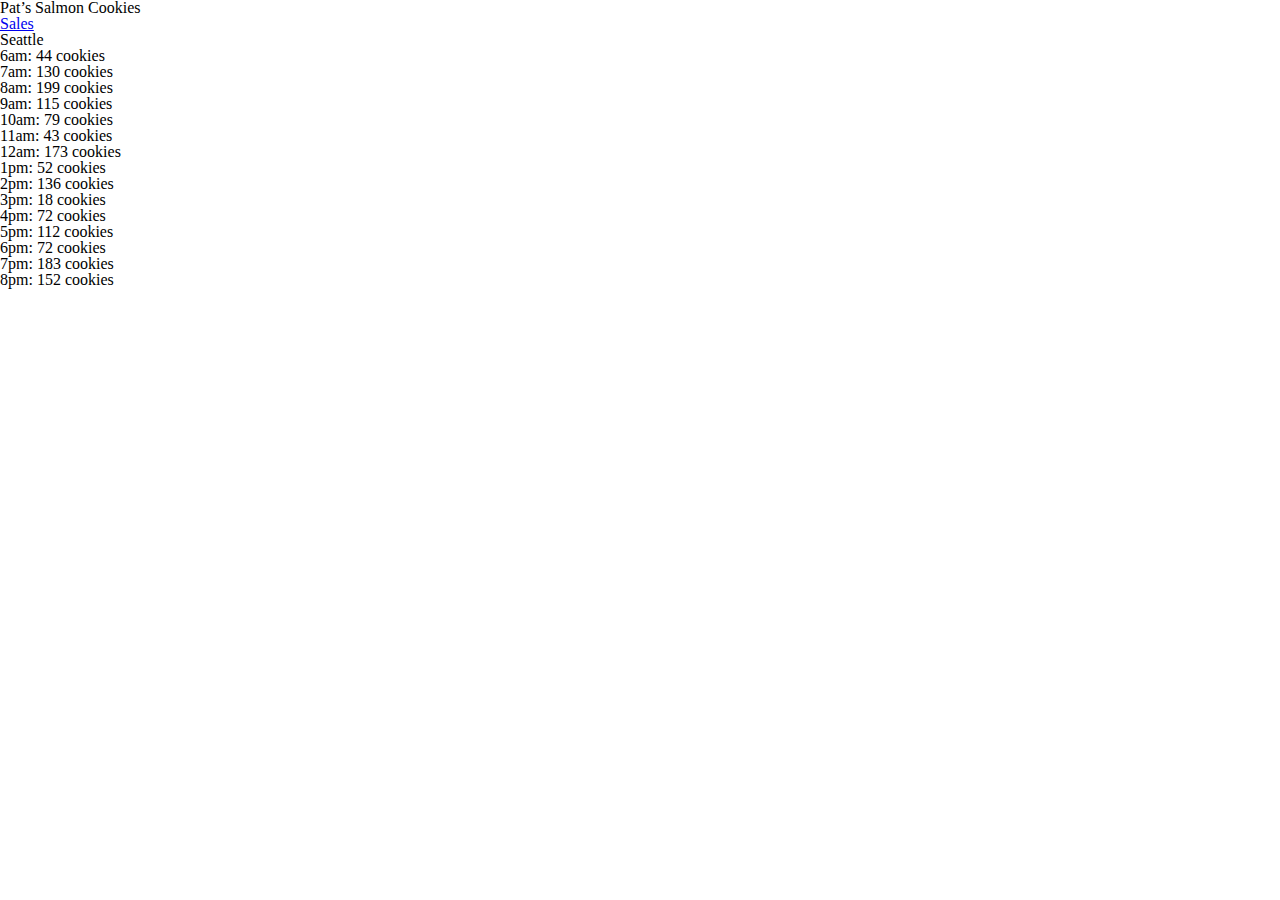
==== index.html @ b64a0ac2 "added seattle location" ====
<!DOCTYPE html>
<html lang="en">
<head>
  <meta charset="UTF-8">
  <meta http-equiv="X-UA-Compatible" content="IE=edge">
  <meta name="viewport" content="width=device-width, initial-scale=1.0">
  <title>Pat’s Salmon Cookies</title>
  <link href="css/reset.css" type="text/css" rel="stylesheet"/>
  <link href="css/style.css" type="text/css" rel="stylesheet"/>
</head>
<body>
  <header>Pat’s Salmon Cookies</header>
  <main>
<h2><a href = "sales.html">Sales</a></h2>
<div id = "shopProfiles">

  
</div>

  </main>
  <script src="js/app.js"> </script>

</body>
</html>
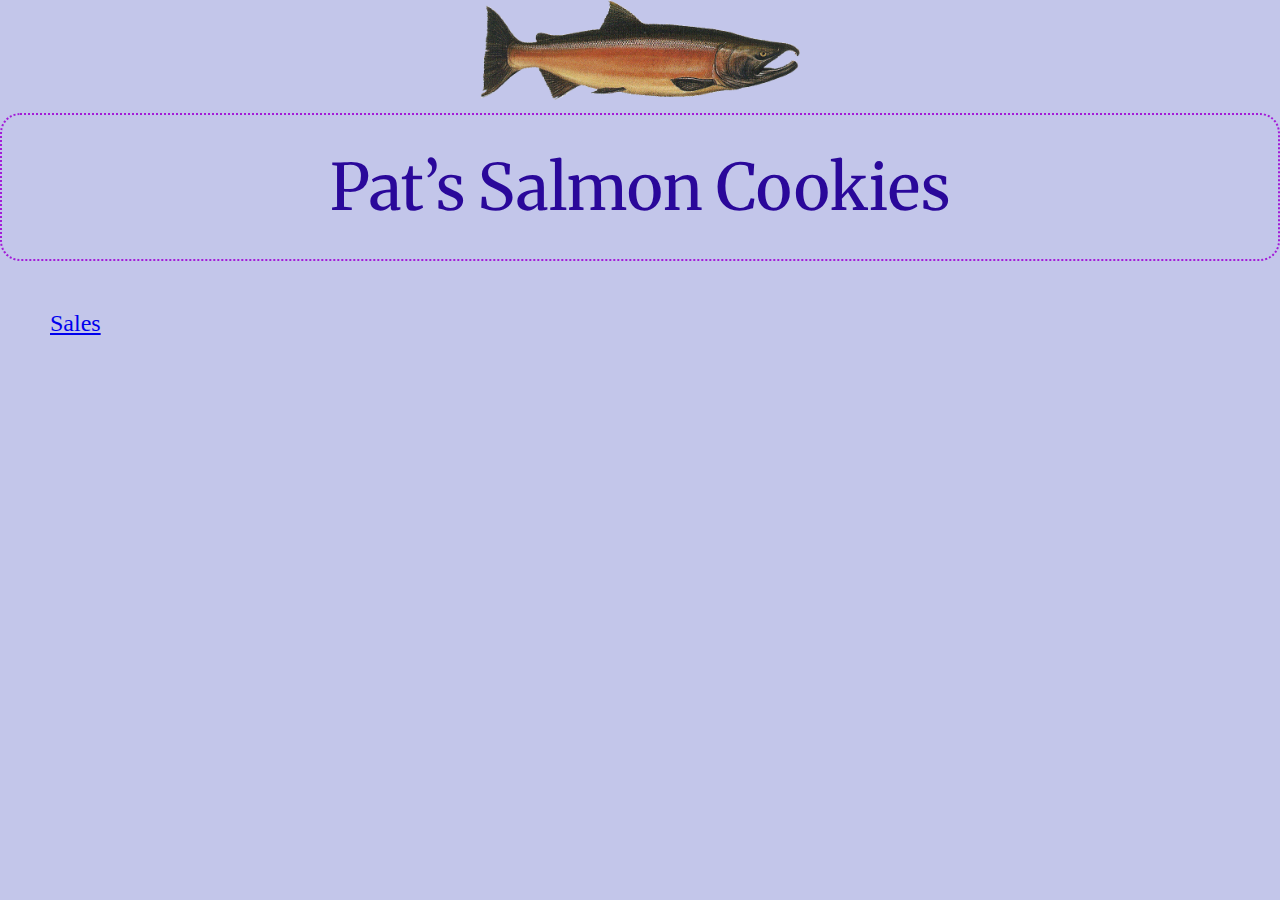
==== commit 0ed6375c: "added .eslintrc.json" ====
--- a/index.html
+++ b/index.html
@@ -1,24 +1,28 @@
 <!DOCTYPE html>
 <html lang="en">
+
 <head>
   <meta charset="UTF-8">
   <meta http-equiv="X-UA-Compatible" content="IE=edge">
   <meta name="viewport" content="width=device-width, initial-scale=1.0">
+  <link rel="preconnect" href="https://fonts.googleapis.com">
+<link rel="preconnect" href="https://fonts.gstatic.com" crossorigin>
+<link href="https://fonts.googleapis.com/css2?family=Merriweather:ital,wght@1,300&display=swap" rel="stylesheet">
   <title>Pat’s Salmon Cookies</title>
-  <link href="css/reset.css" type="text/css" rel="stylesheet"/>
-  <link href="css/style.css" type="text/css" rel="stylesheet"/>
+  <link href="css/reset.css" type="text/css" rel="stylesheet" />
+  <link href="css/style.css" type="text/css" rel="stylesheet" />
 </head>
+
 <body>
-  <header>Pat’s Salmon Cookies</header>
+  <div style= "text-align: center;">
+  <img src ="img/salmon.png">
+</div>
+  <h1>Pat’s Salmon Cookies</h1>
   <main>
-<h2><a href = "sales.html">Sales</a></h2>
-<div id = "shopProfiles">
-
-  
-</div>
+    <h2><a href="sales.html">Sales</a></h2>
 
   </main>
-  <script src="js/app.js"> </script>
 
 </body>
+
 </html>--- a/css/style.css
+++ b/css/style.css
@@ -0,0 +1,39 @@
+body{
+  background-color: rgb(195, 198, 234);
+}
+
+h1{
+    font-size: 5vw;
+    font-family: 'Merriweather', serif;
+    text-align: center;
+    padding-top: 40px;
+    padding-bottom: 40px;
+    color:rgb(42, 8, 154);
+    border: 2px dotted  rgb(163, 27, 216);
+    border-radius: 20px;
+    margin-top: 10px;
+    margin-bottom: 10px;;
+  }
+
+  h2{
+
+    margin-top: 50px;
+    margin-left: 50px;
+    font-size: x-large;
+  
+  }
+ 
+
+  img{
+   height:100px;
+  display:inline-flex;
+  justify-content: center;
+  }
+
+  ul{
+    color:rgb(61, 43, 196);
+    font-family: Arial, Helvetica, sans-serif;
+    line-height: 150%;
+    margin-left: 50px;;
+   
+  }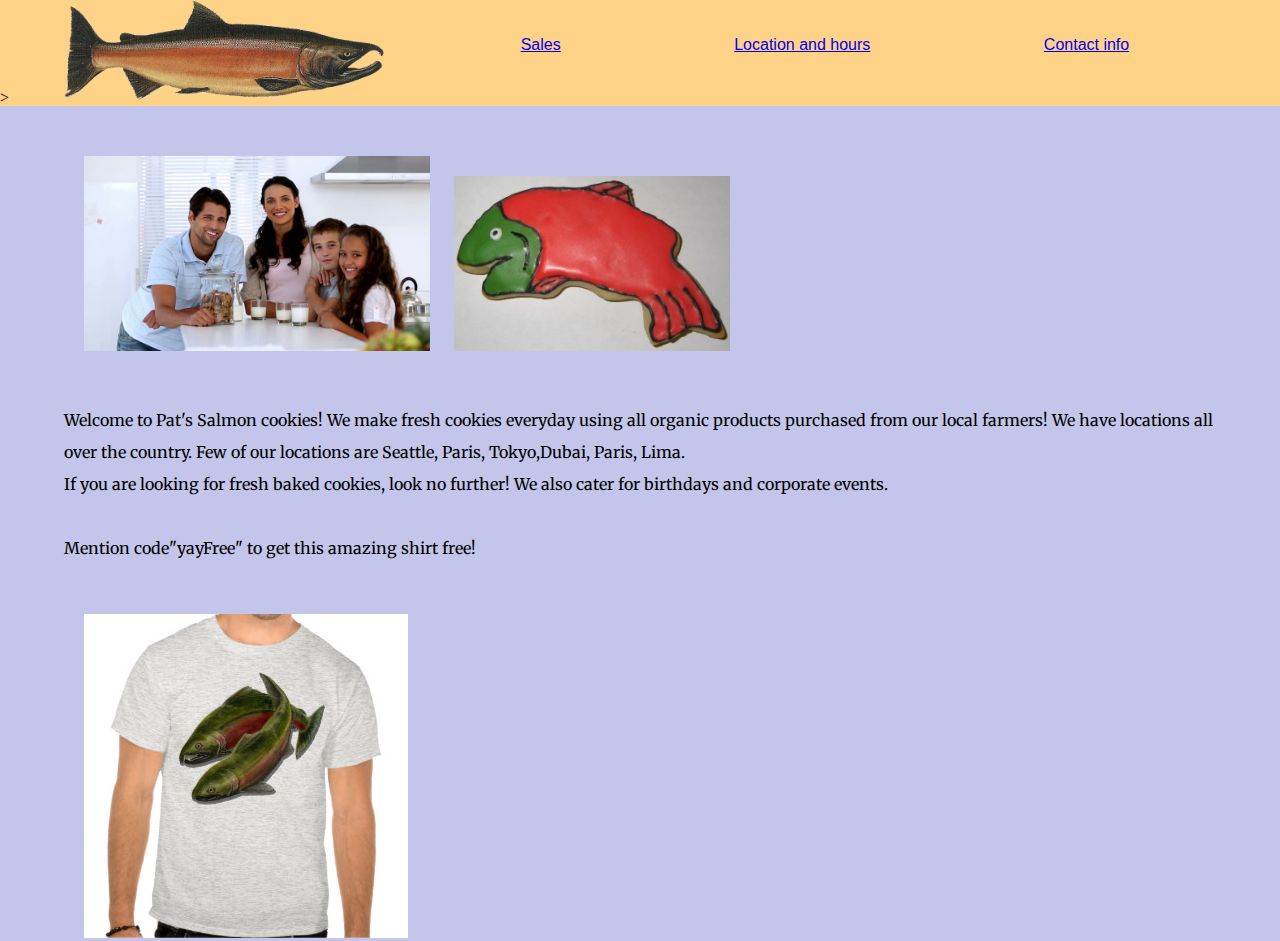
==== commit 2d27abbc: "added functionality to webpage" ====
--- a/index.html
+++ b/index.html
@@ -5,6 +5,9 @@
   <meta charset="UTF-8">
   <meta http-equiv="X-UA-Compatible" content="IE=edge">
   <meta name="viewport" content="width=device-width, initial-scale=1.0">
+  <link rel="preconnect" href="https://fonts.googleapis.com">
+  <link rel="preconnect" href="https://fonts.gstatic.com" crossorigin>
+  <link href="https://fonts.googleapis.com/css2?family=Merriweather:ital,wght@1,300&display=swap" rel="stylesheet">
   <link rel="preconnect" href="https://fonts.googleapis.com">
 <link rel="preconnect" href="https://fonts.gstatic.com" crossorigin>
 <link href="https://fonts.googleapis.com/css2?family=Merriweather:ital,wght@1,300&display=swap" rel="stylesheet">
@@ -14,15 +17,44 @@
 </head>
 
 <body>
-  <div style= "text-align: center;">
-  <img src ="img/salmon.png">
-</div>
-  <h1>Pat’s Salmon Cookies</h1>
+  <div style="text-align: center;">
+    <!-- <img src ="img/salmon.png"> -->
+  </div>
+  <!-- <h1>Pat’s Salmon Cookies</h1> -->
+
+  <!-- <h2><a href="sales.html">Sales</a></h2> -->
+  <header>
+    <nav>
+      <img src="img/salmon.png" alt="logo for the website">
+      <ul>
+        <li><a href="sales.html">Sales </a></li>
+        <li><a href="location.html">Location and hours</a></li>
+        <li><a href="contact.html">Contact info </a></li>
+      </ul>
+    </nav>>
+  </header>
+
   <main>
-    <h2><a href="sales.html">Sales</a></h2>
+   
+   
+    <section>
+      <img src="img/family.jpeg" alt="pic of a happy family">
+  
+    
+      <img src="img/frosted-cookie.jpeg" alt="frosted fish 
+      cookies">
+      
+      <article>
+      <p>Welcome to Pat's Salmon cookies! We make fresh cookies everyday using all organic products purchased from our local farmers! We have locations all over the country. Few of our locations are Seattle, Paris, Tokyo,Dubai, Paris, Lima.<br> If you are looking for fresh baked cookies, look no further! We also cater for birthdays and corporate events. <br><br> Mention code"yayFree" to get this amazing shirt free!</p>
+      <img src="img/shirt.jpeg">
+    </article>
+    </section>
 
   </main>
 
+<footer>
+  
+</footer>
 </body>
 
 </html>--- a/css/style.css
+++ b/css/style.css
@@ -1,3 +1,4 @@
+
 body{
   background-color: rgb(195, 198, 234);
 }
@@ -31,9 +32,95 @@
   }
 
   ul{
-    color:rgb(61, 43, 196);
+    color:rgb(225, 145, 75);
     font-family: Arial, Helvetica, sans-serif;
     line-height: 150%;
     margin-left: 50px;;
    
-  }+  }
+
+  tr {
+ 
+    background-color: #e5a22e;
+    text-align: center;
+  }
+  
+  th {
+    margin-top: 50px;
+    padding: 20px;
+    border: 2px dotted;
+    border-color: rgb(170, 93, 10);
+
+  }
+  
+  td {
+    padding: 20px;
+    border: 2px dotted;
+    border-color:rgb(170, 93, 10);
+  }
+
+  header{
+    background-color: #ffd387;
+  }
+
+  nav{
+    height: 90px;
+    width: 90%;
+    display: flex;
+    flex-direction: row;
+    justify-content: center;
+    margin: auto;
+   
+  }
+
+  nav ul{
+    width:90%;
+    display: flex;
+    flex-direction: row;
+    justify-content: space-around;
+    align-items: center;
+  
+  }
+
+  main{
+    width: 90%;
+    margin: auto;
+  }
+  main ul{
+    display: flex;
+    flex-direction: row;
+    justify-content: space-between;
+  }
+
+  
+
+  section img{
+  
+    height:auto;
+    padding-top: 50px;
+    max-width: 30%;
+    height:auto;
+    padding-left: 20px;
+  }
+
+  /* section p{
+    display: flex;
+    flex-direction: row; 
+    justify-content: space-between;
+  } */
+
+
+  p{
+    margin-top: 50px;
+    /* height:300px;
+    display: flex;
+    flex-direction: row; */
+    line-height: 2em;
+font-family: 'Merriweather', serif;
+
+
+  }
+ article img{
+  max-width: 50%;
+  height:auto;
+ }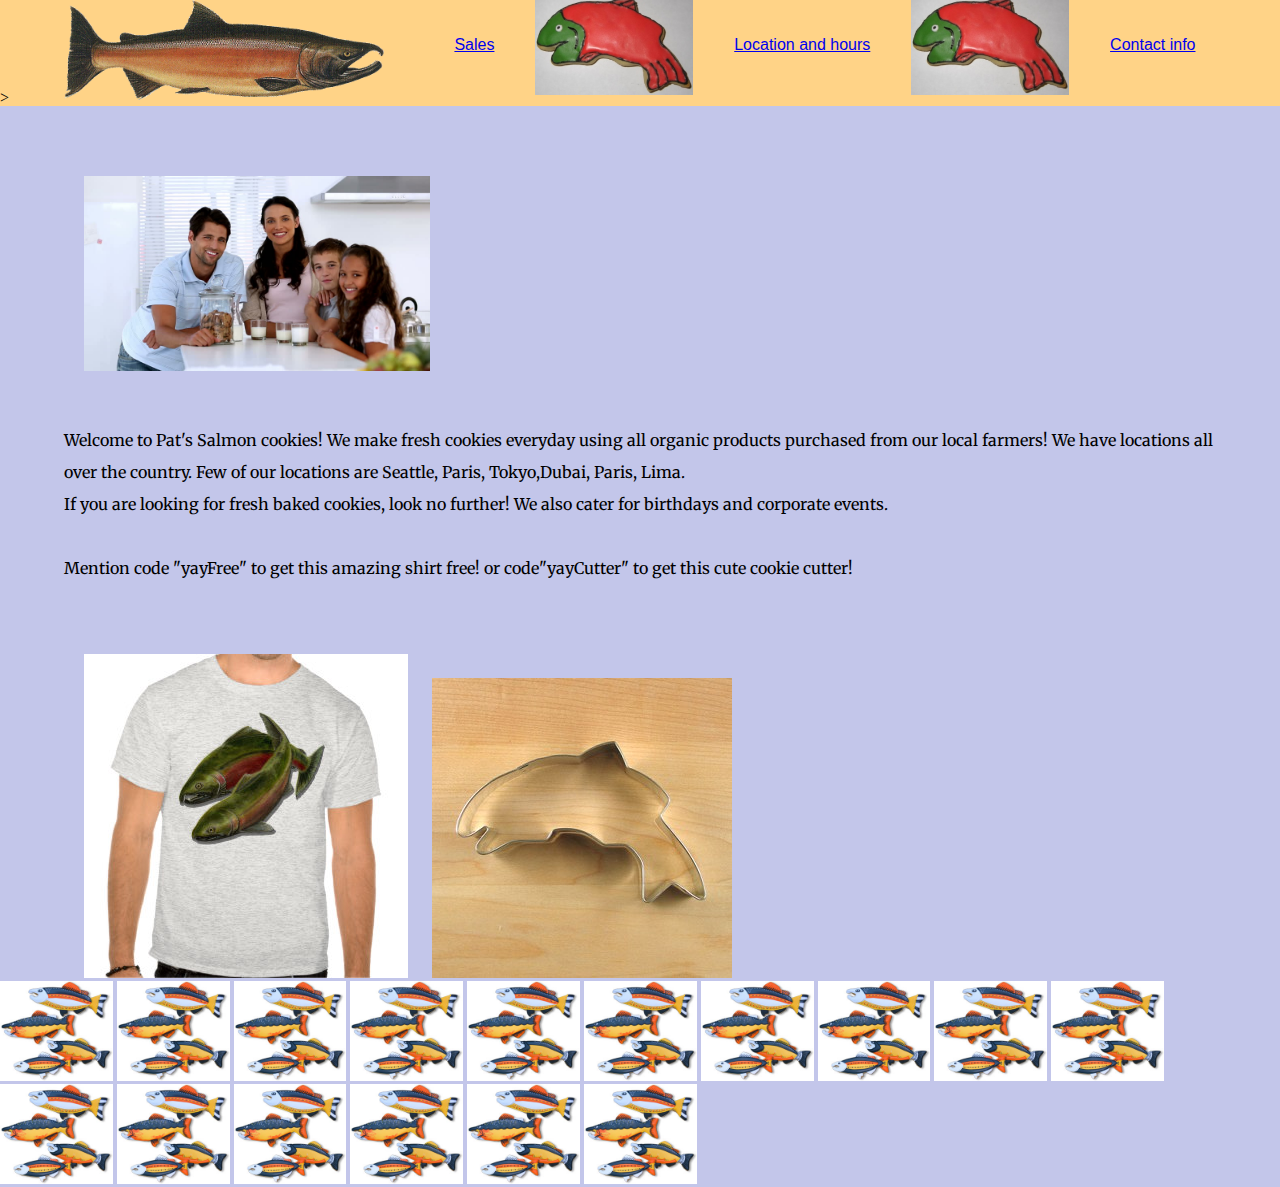
==== commit 104aeb10: "added some code for footer" ====
--- a/index.html
+++ b/index.html
@@ -9,6 +9,12 @@
   <link rel="preconnect" href="https://fonts.gstatic.com" crossorigin>
   <link href="https://fonts.googleapis.com/css2?family=Merriweather:ital,wght@1,300&display=swap" rel="stylesheet">
   <link rel="preconnect" href="https://fonts.googleapis.com">
+<link rel="preconnect" href="https://fonts.gstatic.com" crossorigin>
+<link href="https://fonts.googleapis.com/css2?family=Merriweather:ital,wght@1,300&display=swap" rel="stylesheet">
+<link rel="preconnect" href="https://fonts.googleapis.com">
+<link rel="preconnect" href="https://fonts.gstatic.com" crossorigin>
+<link href="https://fonts.googleapis.com/css2?family=Merriweather:ital,wght@1,300&display=swap" rel="stylesheet">
+<link rel="preconnect" href="https://fonts.googleapis.com">
 <link rel="preconnect" href="https://fonts.gstatic.com" crossorigin>
 <link href="https://fonts.googleapis.com/css2?family=Merriweather:ital,wght@1,300&display=swap" rel="stylesheet">
   <title>Pat’s Salmon Cookies</title>
@@ -28,7 +34,9 @@
       <img src="img/salmon.png" alt="logo for the website">
       <ul>
         <li><a href="sales.html">Sales </a></li>
+        <img src="img/frosted-cookie.jpeg">
         <li><a href="location.html">Location and hours</a></li>
+        <img src="img/frosted-cookie.jpeg">
         <li><a href="contact.html">Contact info </a></li>
       </ul>
     </nav>>
@@ -41,20 +49,29 @@
       <img src="img/family.jpeg" alt="pic of a happy family">
   
     
-      <img src="img/frosted-cookie.jpeg" alt="frosted fish 
-      cookies">
-      
+  
       <article>
-      <p>Welcome to Pat's Salmon cookies! We make fresh cookies everyday using all organic products purchased from our local farmers! We have locations all over the country. Few of our locations are Seattle, Paris, Tokyo,Dubai, Paris, Lima.<br> If you are looking for fresh baked cookies, look no further! We also cater for birthdays and corporate events. <br><br> Mention code"yayFree" to get this amazing shirt free!</p>
+      <p>Welcome to Pat's Salmon cookies! We make fresh cookies everyday using all organic products purchased from our local farmers! We have locations all over the country. Few of our locations are Seattle, Paris, Tokyo,Dubai, Paris, Lima.<br> If you are looking for fresh baked cookies, look no further! We also cater for birthdays and corporate events. <br><br> Mention code "yayFree" to get this amazing shirt free! or code"yayCutter" to get this cute cookie cutter!</p>
       <img src="img/shirt.jpeg">
+      <img src="img/cutter.jpeg" alt="cookie cutter">
     </article>
     </section>
 
   </main>
 
 <footer>
-  
-</footer>
+  <img src="img/fish.jpeg">
+  <img src="img/fish.jpeg">  
+  <img src="img/fish.jpeg">
+  <img src="img/fish.jpeg">   <img src="img/fish.jpeg">
+  <img src="img/fish.jpeg">   <img src="img/fish.jpeg">
+  <img src="img/fish.jpeg"> 
+  <img src="img/fish.jpeg">
+  <img src="img/fish.jpeg">   <img src="img/fish.jpeg">
+  <img src="img/fish.jpeg">   <img src="img/fish.jpeg">
+  <img src="img/fish.jpeg">   <img src="img/fish.jpeg">
+  <img src="img/fish.jpeg"> 
+
 </body>
 
 </html>--- a/css/style.css
+++ b/css/style.css
@@ -103,18 +103,10 @@
     padding-left: 20px;
   }
 
-  /* section p{
-    display: flex;
-    flex-direction: row; 
-    justify-content: space-between;
-  } */
-
+ 
 
   p{
     margin-top: 50px;
-    /* height:300px;
-    display: flex;
-    flex-direction: row; */
     line-height: 2em;
 font-family: 'Merriweather', serif;
 
@@ -123,4 +115,27 @@
  article img{
   max-width: 50%;
   height:auto;
- }+ }
+
+ form{
+
+  border: 3px solid rgb(249, 106, 44);
+  margin-bottom: 30px;
+  margin-top: 50px;
+ }
+
+input {
+  /* display: block; */
+  margin-bottom: 25px;
+  justify-content: center;
+}
+
+main img{
+  margin-top: 20px;
+}
+
+button:hover{
+
+  background-color: #e5a22e;
+  
+}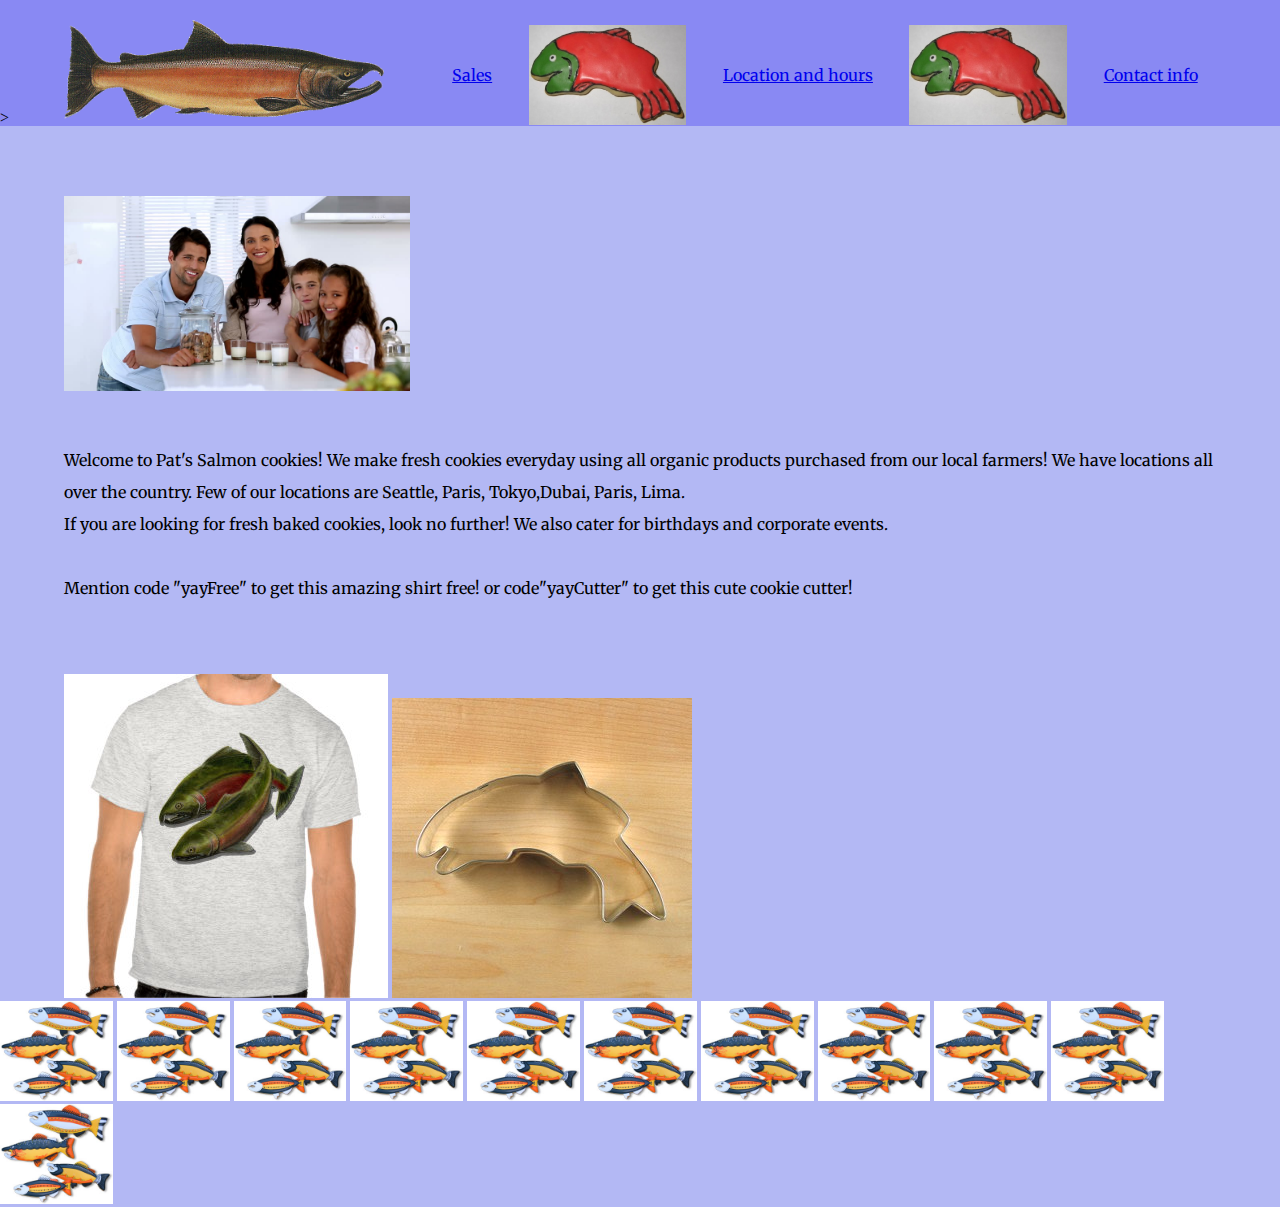
==== commit f1e646e7: "changed footer image" ====
--- a/index.html
+++ b/index.html
@@ -68,9 +68,6 @@
   <img src="img/fish.jpeg"> 
   <img src="img/fish.jpeg">
   <img src="img/fish.jpeg">   <img src="img/fish.jpeg">
-  <img src="img/fish.jpeg">   <img src="img/fish.jpeg">
-  <img src="img/fish.jpeg">   <img src="img/fish.jpeg">
-  <img src="img/fish.jpeg"> 
 
 </body>
 
--- a/css/style.css
+++ b/css/style.css
@@ -1,6 +1,6 @@
 
 body{
-  background-color: rgb(195, 198, 234);
+  background-color: rgb(179, 184, 244);
 }
 
 h1{
@@ -32,6 +32,7 @@
   }
 
   ul{
+    padding-top: 20px;
     color:rgb(225, 145, 75);
     font-family: Arial, Helvetica, sans-serif;
     line-height: 150%;
@@ -41,26 +42,33 @@
 
   tr {
  
-    background-color: #e5a22e;
+    background-color: #b39ee5;
     text-align: center;
+    font-family: 'Merriweather', serif;
+    font-style: italic;
+
   }
   
   th {
     margin-top: 50px;
     padding: 20px;
     border: 2px dotted;
-    border-color: rgb(170, 93, 10);
+    border-color: rgb(91, 37, 228);
+   
 
   }
   
   td {
     padding: 20px;
     border: 2px dotted;
-    border-color:rgb(170, 93, 10);
+    border-color:rgb(91, 37, 228);
+    font-family: 'Merriweather', serif;
+    font-style: italic;
   }
 
   header{
-    background-color: #ffd387;
+    padding-top: 20px;
+    background-color: #8989f3;
   }
 
   nav{
@@ -70,6 +78,7 @@
     flex-direction: row;
     justify-content: center;
     margin: auto;
+
    
   }
 
@@ -79,7 +88,8 @@
     flex-direction: row;
     justify-content: space-around;
     align-items: center;
-  
+   
+    font-family: 'Merriweather', serif;
   }
 
   main{
@@ -92,7 +102,12 @@
     justify-content: space-between;
   }
 
+ .familyphoto{
+    max-width: 100%;
+    height: auto;
   
+
+  }
 
   section img{
   
@@ -100,7 +115,8 @@
     padding-top: 50px;
     max-width: 30%;
     height:auto;
-    padding-left: 20px;
+    /* padding-left: 20px; */
+    align-items: center;
   }
 
  
@@ -113,15 +129,17 @@
 
   }
  article img{
+  margin-top:auto;
   max-width: 50%;
   height:auto;
  }
 
  form{
 
-  border: 3px solid rgb(249, 106, 44);
+  border: 3px solid rgb(126, 44, 249);
   margin-bottom: 30px;
   margin-top: 50px;
+  background-color: #8989f3;
  }
 
 input {
@@ -138,4 +156,5 @@
 
   background-color: #e5a22e;
   
-}+}
+
